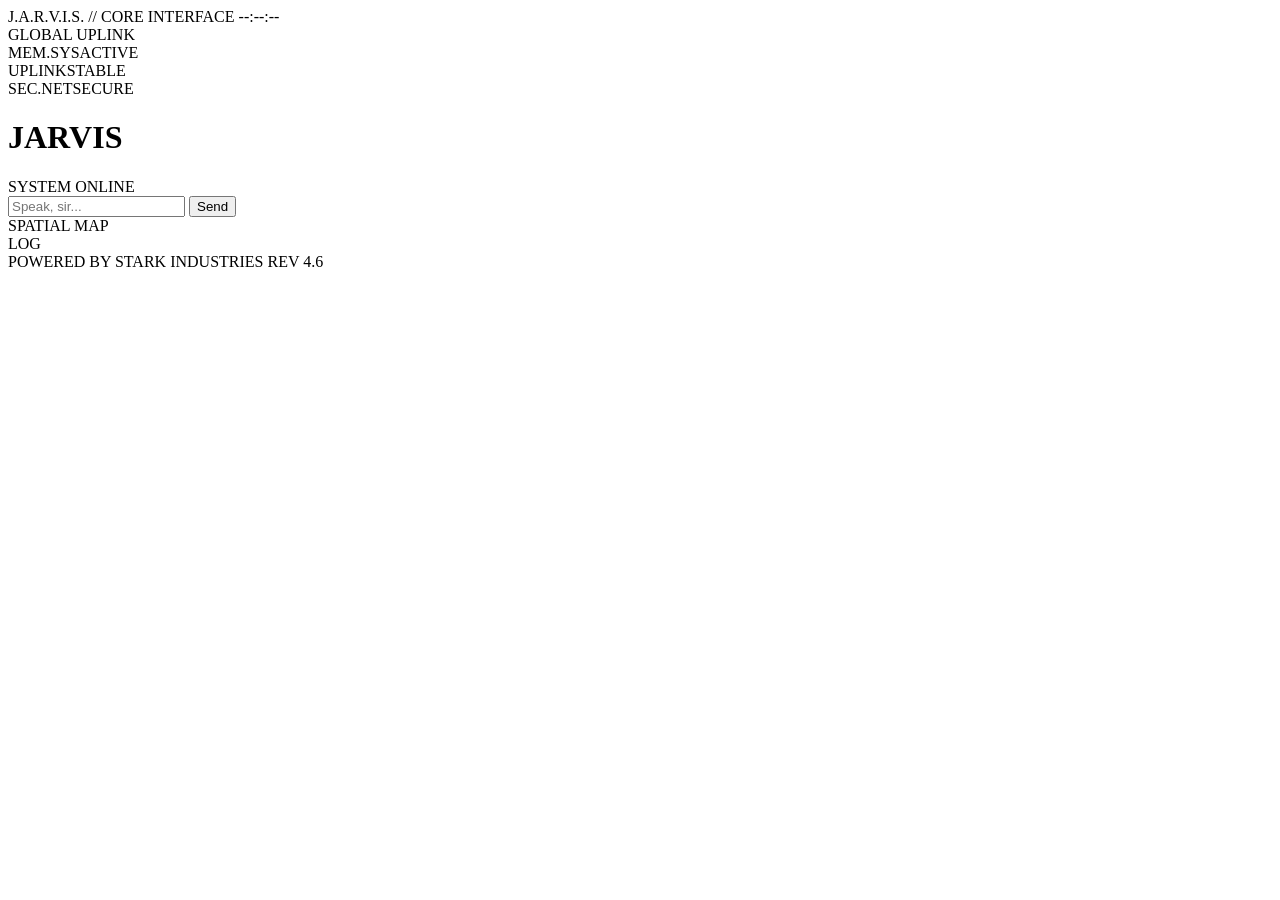
==== J.A.R.V.I.S/templates/index.html @ d2560c4f "Project - 2 (J.A.R.V.I.S clone) An advanced version of a Chatbot, J.A.R.V.I.S a human like ai assist" ====
<!DOCTYPE html>
<html>
<head>
    <meta charset="UTF-8">
    <title>J.A.R.V.I.S.</title>
    <link rel="stylesheet" href="/static/style.css">
</head>
<body>
    <div class="hud">

        <!-- top bar -->
        <div class="hud-topbar">
            <span class="hud-id">J.A.R.V.I.S. // CORE INTERFACE</span>
            <span class="hud-id hud-clock" id="clock">--:--:--</span>
        </div>

        <div class="hud-grid">

            <!-- LEFT PANELS -->
            <div class="hud-col hud-col-left">
                <div class="panel panel-globe">
                    <div class="panel-label">GLOBAL UPLINK</div>
                    <div class="globe"></div>
                </div>
                <div class="panel panel-list">
                    <div class="row"><span>MEM.SYS</span><span class="ok">ACTIVE</span></div>
                    <div class="row"><span>UPLINK</span><span class="ok">STABLE</span></div>
                    <div class="row"><span>SEC.NET</span><span class="ok">SECURE</span></div>
                </div>
                <div class="panel panel-bars">
                    <div class="bar" style="--h:40%"></div>
                    <div class="bar" style="--h:70%"></div>
                    <div class="bar" style="--h:55%"></div>
                    <div class="bar" style="--h:90%"></div>
                    <div class="bar" style="--h:35%"></div>
                    <div class="bar" style="--h:65%"></div>
                </div>
            </div>

            <!-- CENTER: the actual chat, dressed as the reactor core -->
            <div class="hud-col hud-col-center">
                <div class="reactor-frame">
                    <div class="reactor-ring r1"></div>
                    <div class="reactor-ring r2"></div>
                    <div class="reactor-ring r3"></div>
                    <div class="reactor-ticks"></div>

                    <div class="chat-container">
                        <div class="scanline"></div>

                        <div class="chat-header">
                            <div class="header-text">
                                <h1>JARVIS</h1>
                                <div class="header-status"><span class="dot"></span> SYSTEM ONLINE</div>
                            </div>
                        </div>

                        <div class="chat-messages" id="chat-box"></div>

                        <form id="chat-form" onsubmit="event.preventDefault(); fetchData();">
                            <input
                                type="text"
                                id="user-input"
                                placeholder="Speak, sir..."
                                required
                                autocomplete="off">
                            <button type="button" onclick="fetchData()">Send</button>
                        </form>
                    </div>
                </div>
            </div>

            <!-- RIGHT PANELS -->
            <div class="hud-col hud-col-right">
                <div class="panel panel-mesh">
                    <div class="panel-label">SPATIAL MAP</div>
                    <div class="mesh"></div>
                </div>
                <div class="panel panel-text">
                    <div class="panel-label">LOG</div>
                    <div class="fake-lines">
                        <span></span><span></span><span></span>
                        <span></span><span></span><span></span>
                    </div>
                </div>
                <div class="panel panel-radar">
                    <div class="radar"><div class="radar-sweep"></div></div>
                </div>
            </div>

        </div>

        <div class="hud-bottombar">
            <span class="hud-id">POWERED BY STARK INDUSTRIES</span>
            <span class="hud-id">REV 4.6</span>
        </div>
    </div>

    <script src="/static/script.js"></script>
</body>
</html>
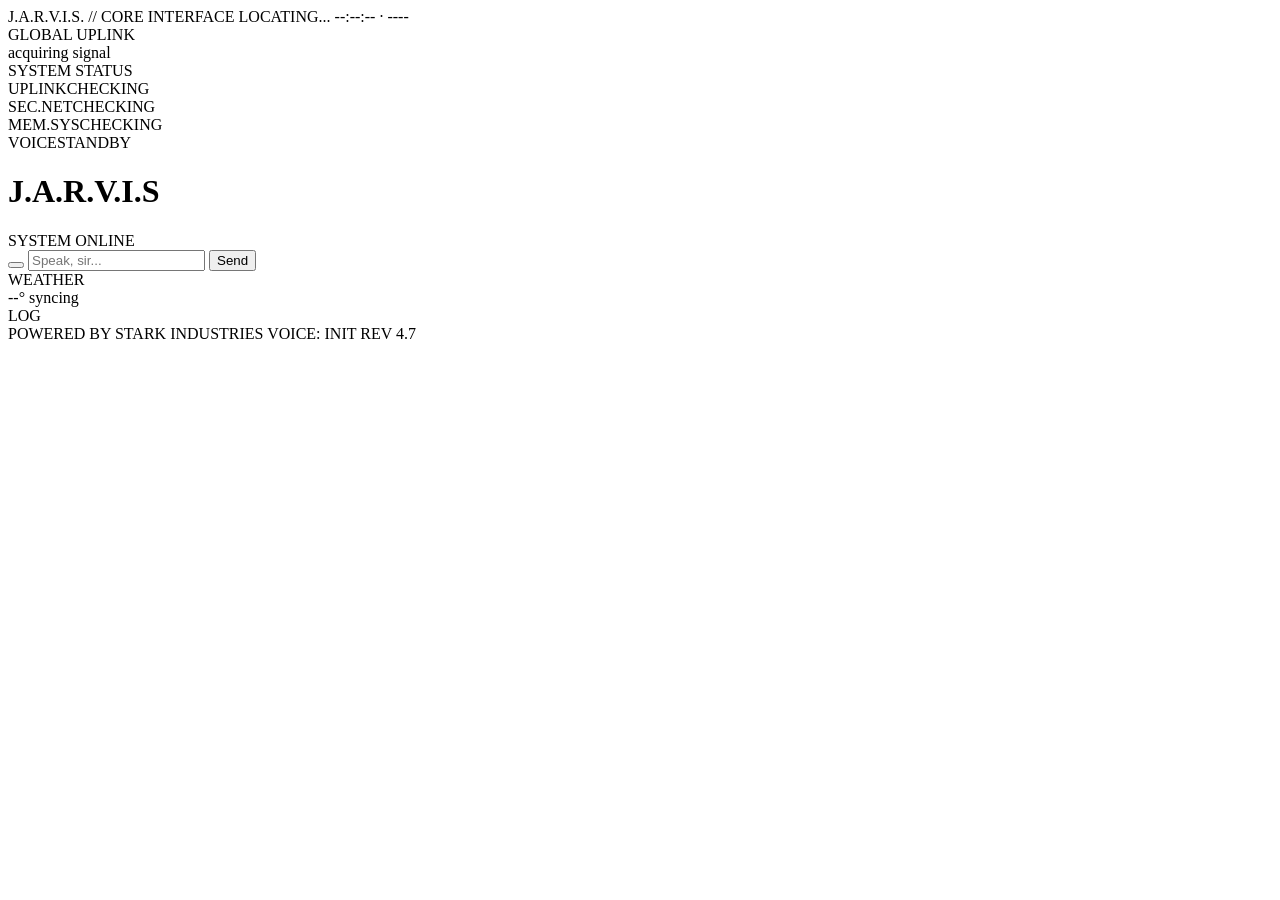
==== commit 164ae5c1: "added voice control" ====
--- a/J.A.R.V.I.S/templates/index.html
+++ b/J.A.R.V.I.S/templates/index.html
@@ -2,6 +2,7 @@
 <html>
 <head>
     <meta charset="UTF-8">
+    <meta name="viewport" content="width=device-width, initial-scale=1.0">
     <title>J.A.R.V.I.S.</title>
     <link rel="stylesheet" href="/static/style.css">
 </head>
@@ -11,35 +12,39 @@
         <!-- top bar -->
         <div class="hud-topbar">
             <span class="hud-id">J.A.R.V.I.S. // CORE INTERFACE</span>
-            <span class="hud-id hud-clock" id="clock">--:--:--</span>
+            <span class="hud-id" id="location-readout">LOCATING...</span>
+            <span class="hud-id hud-clock" id="clock">--:--:-- · ----</span>
         </div>
 
         <div class="hud-grid">
 
             <!-- LEFT PANELS -->
             <div class="hud-col hud-col-left">
-                <div class="panel panel-globe">
+                <div class="panel panel-globe" id="panel-globe" title="Click to re-acquire location">
                     <div class="panel-label">GLOBAL UPLINK</div>
                     <div class="globe"></div>
+                    <div class="globe-caption" id="globe-caption">acquiring signal</div>
                 </div>
                 <div class="panel panel-list">
-                    <div class="row"><span>MEM.SYS</span><span class="ok">ACTIVE</span></div>
-                    <div class="row"><span>UPLINK</span><span class="ok">STABLE</span></div>
-                    <div class="row"><span>SEC.NET</span><span class="ok">SECURE</span></div>
+                    <div class="panel-label">SYSTEM STATUS</div>
+                    <div class="row"><span>UPLINK</span><span class="ok" id="status-uplink">CHECKING</span></div>
+                    <div class="row"><span>SEC.NET</span><span class="ok" id="status-secnet">CHECKING</span></div>
+                    <div class="row"><span>MEM.SYS</span><span class="ok" id="status-memsys">CHECKING</span></div>
+                    <div class="row"><span>VOICE</span><span class="ok" id="status-voice">STANDBY</span></div>
                 </div>
-                <div class="panel panel-bars">
-                    <div class="bar" style="--h:40%"></div>
-                    <div class="bar" style="--h:70%"></div>
-                    <div class="bar" style="--h:55%"></div>
-                    <div class="bar" style="--h:90%"></div>
-                    <div class="bar" style="--h:35%"></div>
-                    <div class="bar" style="--h:65%"></div>
+                <div class="panel panel-bars" id="panel-bars" title="Live microphone input level">
+                    <div class="bar" style="--h:8%"></div>
+                    <div class="bar" style="--h:8%"></div>
+                    <div class="bar" style="--h:8%"></div>
+                    <div class="bar" style="--h:8%"></div>
+                    <div class="bar" style="--h:8%"></div>
+                    <div class="bar" style="--h:8%"></div>
                 </div>
             </div>
 
             <!-- CENTER: the actual chat, dressed as the reactor core -->
             <div class="hud-col hud-col-center">
-                <div class="reactor-frame">
+                <div class="reactor-frame" id="reactor-frame">
                     <div class="reactor-ring r1"></div>
                     <div class="reactor-ring r2"></div>
                     <div class="reactor-ring r3"></div>
@@ -50,14 +55,17 @@
 
                         <div class="chat-header">
                             <div class="header-text">
-                                <h1>JARVIS</h1>
-                                <div class="header-status"><span class="dot"></span> SYSTEM ONLINE</div>
+                                <h1>J.A.R.V.I.S</h1>
+                                <div class="header-status"><span class="dot"></span> <span id="header-status-text">SYSTEM ONLINE</span></div>
                             </div>
                         </div>
 
                         <div class="chat-messages" id="chat-box"></div>
 
                         <form id="chat-form" onsubmit="event.preventDefault(); fetchData();">
+                            <button type="button" id="mic-btn" class="mic-btn" title="Click: arm / manual listen. Double-click: turn off voice.">
+                                <span class="mic-icon"></span>
+                            </button>
                             <input
                                 type="text"
                                 id="user-input"
@@ -72,18 +80,21 @@
 
             <!-- RIGHT PANELS -->
             <div class="hud-col hud-col-right">
-                <div class="panel panel-mesh">
-                    <div class="panel-label">SPATIAL MAP</div>
-                    <div class="mesh"></div>
+                <div class="panel panel-weather" id="panel-weather">
+                    <div class="panel-label">WEATHER</div>
+                    <div class="weather-body">
+                        <span class="weather-temp" id="weather-temp">--°</span>
+                        <span class="weather-desc" id="weather-desc">syncing</span>
+                    </div>
                 </div>
                 <div class="panel panel-text">
                     <div class="panel-label">LOG</div>
-                    <div class="fake-lines">
+                    <div class="fake-lines" id="log-lines">
                         <span></span><span></span><span></span>
                         <span></span><span></span><span></span>
                     </div>
                 </div>
-                <div class="panel panel-radar">
+                <div class="panel panel-radar" id="panel-radar" title="Click to ping current location">
                     <div class="radar"><div class="radar-sweep"></div></div>
                 </div>
             </div>
@@ -92,10 +103,11 @@
 
         <div class="hud-bottombar">
             <span class="hud-id">POWERED BY STARK INDUSTRIES</span>
-            <span class="hud-id">REV 4.6</span>
+            <span class="hud-id" id="voice-mode-readout">VOICE: INIT</span>
+            <span class="hud-id">REV 4.7</span>
         </div>
     </div>
 
     <script src="/static/script.js"></script>
 </body>
-</html>+</html>
